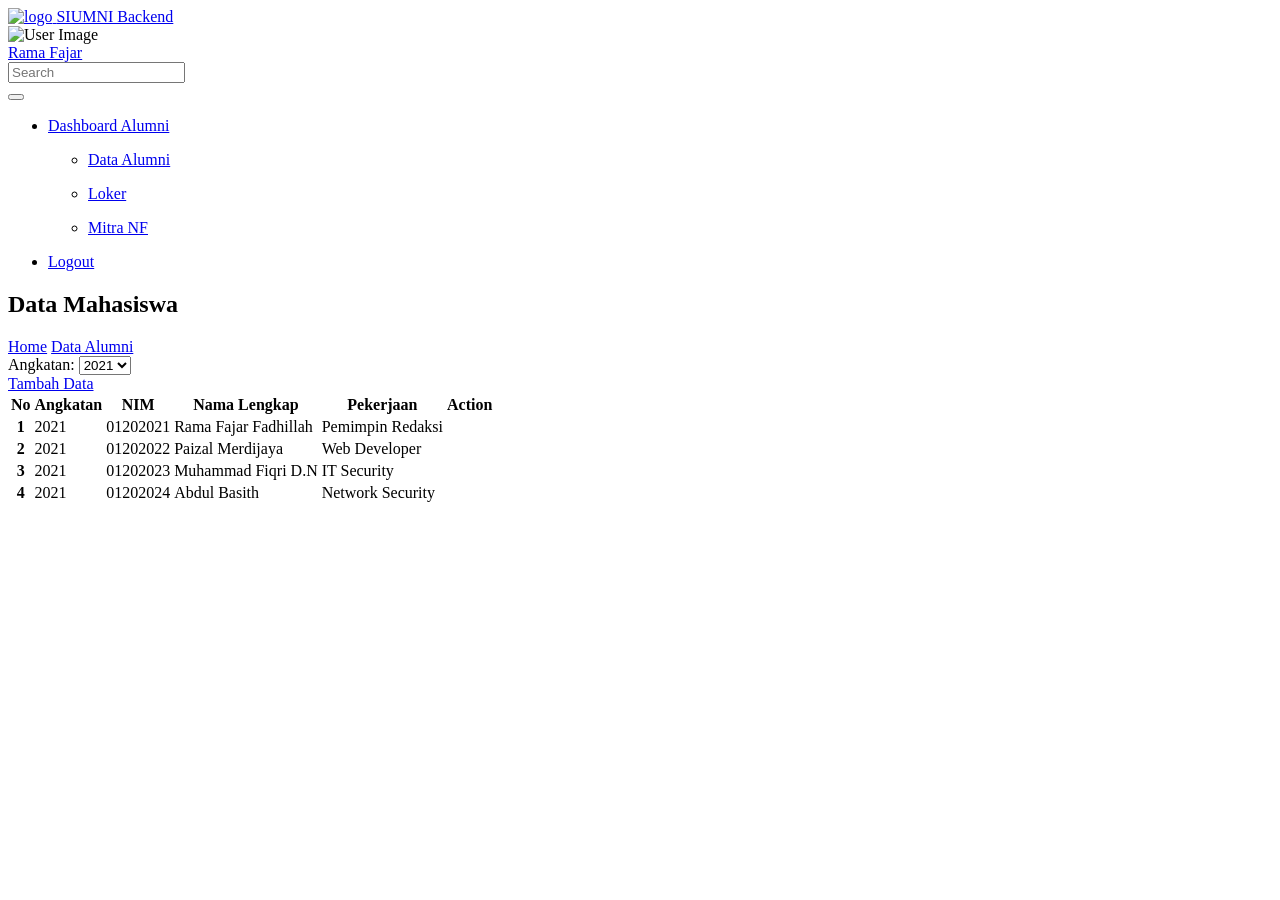
==== data_alumni.html @ de805cc7 "Add files via upload" ====
<!DOCTYPE html>
<!--
This is a starter template page. Use this page to start your new project from
scratch. This page gets rid of all links and provides the needed markup only.
-->
<html lang="en">
<head>
  <meta charset="utf-8">
  <meta name="viewport" content="width=device-width, initial-scale=1">
  <title>AdminLTE 3 | Starter</title>

  <!-- Google Font: Source Sans Pro -->
  <!-- Font Awesome Icons -->
  <link rel="stylesheet" href="assets/plugins/fontawesome-free/css/all.min.css">
  <!-- Theme style -->
  <link rel="stylesheet" href="assets/dist/css/adminlte.min.css">
</head>
<body class="hold-transition sidebar-mini">
<div class="wrapper">

  <!-- Navbar -->
  <nav v>
  <!-- /.navbar -->

  <!-- Main Sidebar Container -->
  <aside class="main-sidebar sidebar-dark-primary elevation-4">
    <!-- Brand Logo -->
    <a href="index3.html" class="brand-link">
      <img src="assets/img/logo.png" alt="logo" class="brand-image">
      <span class="brand-text font-weight-light">SIUMNI Backend</span>
    </a>

    <!-- Sidebar -->
    <div class="sidebar">
      <!-- Sidebar user panel (optional) -->
      <div class="user-panel mt-3 pb-3 mb-3 d-flex">
        <div class="image">
          <img src="assets/dist/img/user2-160x160.jpg" class="img-circle elevation-2" alt="User Image">
        </div>
        <div class="info">
          <a href="#" class="d-block">Rama Fajar</a>
        </div>
      </div>

      <!-- SidebarSearch Form -->
      <div class="form-inline">
        <div class="input-group" data-widget="sidebar-search">
          <input class="form-control form-control-sidebar" type="search" placeholder="Search" aria-label="Search">
          <div class="input-group-append">
            <button class="btn btn-sidebar">
              <i class="fas fa-search fa-fw"></i>
            </button>
          </div>
        </div>
      </div>

      <!-- Sidebar Menu -->
      <nav class="mt-2">
        <ul class="nav nav-pills nav-sidebar flex-column" data-widget="treeview" role="menu" data-accordion="false">
          <!-- Add icons to the links using the .nav-icon class
               with font-awesome or any other icon font library -->
          <li class="nav-item menu-open">
            <a href="#" class="nav-link active">
              <i class="nav-icon fas fa-tachometer-alt"></i>
              <p>
                Dashboard Alumni
                <i class="right fas fa-angle-left"></i>
              </p>
            </a>
            <ul class="nav nav-treeview">
              <li class="nav-item">
                <a href="#" class="nav-link active">
                  <i class="fas fa-database"></i>
                  <p>Data Alumni</p>
                </a>
              </li>
              <li class="nav-item">
                <a href="#" class="nav-link">
                  <i class="far fa-clipboard"></i>                 
                  <p>Loker</p>
                </a>
              </li>
               <li class="nav-item">
                <a href="#" class="nav-link">
                  <i class="fas fa-users"></i>
                  <p>Mitra NF</p>
                </a>
              </li>
            </ul>
          </li>
          <li class="nav-item">
            <a href="index.html" class="nav-link">
              <i class="fas fa-sign-out-alt"></i>
              Logout
            </a>
          </li>
        </ul>
      </nav>
      <!-- /.sidebar-menu -->
    </div>
    <!-- /.sidebar -->
  </aside>

  <!-- Content Wrapper. Contains page content -->
  <div class="content-wrapper">
    <!-- Content Header (Page header) -->
    <div class="content-header">
      <div class="container-fluid">
        <a class="nav-link" data-widget="pushmenu" href="#" role="button"><i class="fas fa-bars"></i></a>
        <div class="row mt-5 mb-2">
          <div class="col-sm-6">

            <h1 class="m-0">Data Mahasiswa</h1>
          </div><!-- /.col -->
          <div class="col-sm-6">
              <div class="breadcrumb float-sm-right">
              <a href="#" class="breadcrumb-item ">Home</a>
              <a href="data_alumni.html" class="breadcrumb-item active">Data Alumni</a>
            </div>
          </div><!-- /.col -->
        </div><!-- /.row -->
        <div class="row">
          <div class="col-lg-3">
            <div class="form-inline">
              <label>Angkatan:</label>
              <select class="form-control form-control-sm">
                    <option>2021</option>
                    <option>2020</option>
                    <option>2019</option>
                  </select>
            </div>
          </div>
        </div>
      </div><!-- /.container-fluid -->
    </div>
    <!-- /.content-header -->

    <!-- Main content -->
    <div class="content">
      <div class="container-fluid">
        <div class="row mt-3">
          <div class="col-lg-12">
            <a href="tambah_data.html" class="btn btn-primary mb-3">Tambah Data</a>
            <table class="table table-bordered text-center">
              <thead class="thead-dark">
                <tr>
                  <th scope="col">No</th>
                  <th scope="col">Angkatan</th>
                  <th scope="col">NIM</th>
                  <th scope="col">Nama Lengkap</th>
                  <th scope="col">Pekerjaan</th>
                  <th scope="col">Action</th>
                </tr>
              </thead>
              <tbody>
                <tr>
                  <th scope="row">1</th>
                  <td>2021</td>
                  <td>01202021</td>
                  <td>Rama Fajar Fadhillah</td>
                  <td>Pemimpin Redaksi</td>
                  <td style="word-spacing:10px;">
                    <a href="#"><i class="fas fa-info"></i></a>
                    <a href="#"><i class="fas fa-edit"></i></a>  
                    <a href="#"><i class="fas fa-trash"></i></a>
                  </td>
                </tr>
                <tr>
                  <th scope="row">2</th>
                  <td>2021</td>
                  <td>01202022</td>
                  <td>Paizal Merdijaya</td>
                  <td>Web Developer</td>
                  <td style="word-spacing:10px;">
                    <a href="#"><i class="fas fa-info"></i></a>
                    <a href="#"><i class="fas fa-edit"></i></a>  
                    <a href="#"><i class="fas fa-trash"></i></a>
                  </td>
                </tr>
                <tr>
                  <th scope="row">3</th>
                  <td>2021</td>
                  <td>01202023</td>
                  <td>Muhammad Fiqri D.N</td>
                  <td>IT Security</td>
                  <td style="word-spacing:10px;">
                    <a href="#"><i class="fas fa-info"></i></a>
                    <a href="#"><i class="fas fa-edit"></i></a>  
                    <a href="#"><i class="fas fa-trash"></i></a>
                  </td>
                </tr>
                <tr>
                  <th scope="row">4</th>
                  <td>2021</td>
                  <td>01202024</td>
                  <td>Abdul Basith</td>
                  <td>Network Security</td>
                  <td style="word-spacing:10px;">
                    <a href="#"><i class="fas fa-info"></i></a>
                    <a href="#"><i class="fas fa-edit"></i></a>  
                    <a href="#"><i class="fas fa-trash"></i></a>
                  </td>
                </tr>
              </tbody>
            </table>
          </div>
        </div>
        <!-- /.row -->
      </div><!-- /.container-fluid -->
    </div>
    <!-- /.content -->
  </div>
  <!-- /.content-wrapper -->
</div>
<!-- ./wrapper -->

<!-- REQUIRED SCRIPTS -->

<!-- jQuery -->
<script src="assets/plugins/jquery/jquery.min.js"></script>
<!-- Bootstrap 4 -->
<script src="assets/plugins/bootstrap/js/bootstrap.bundle.min.js"></script>
<!-- AdminLTE App -->
<script src="assets/dist/js/adminlte.min.js"></script>
</body>
</html>
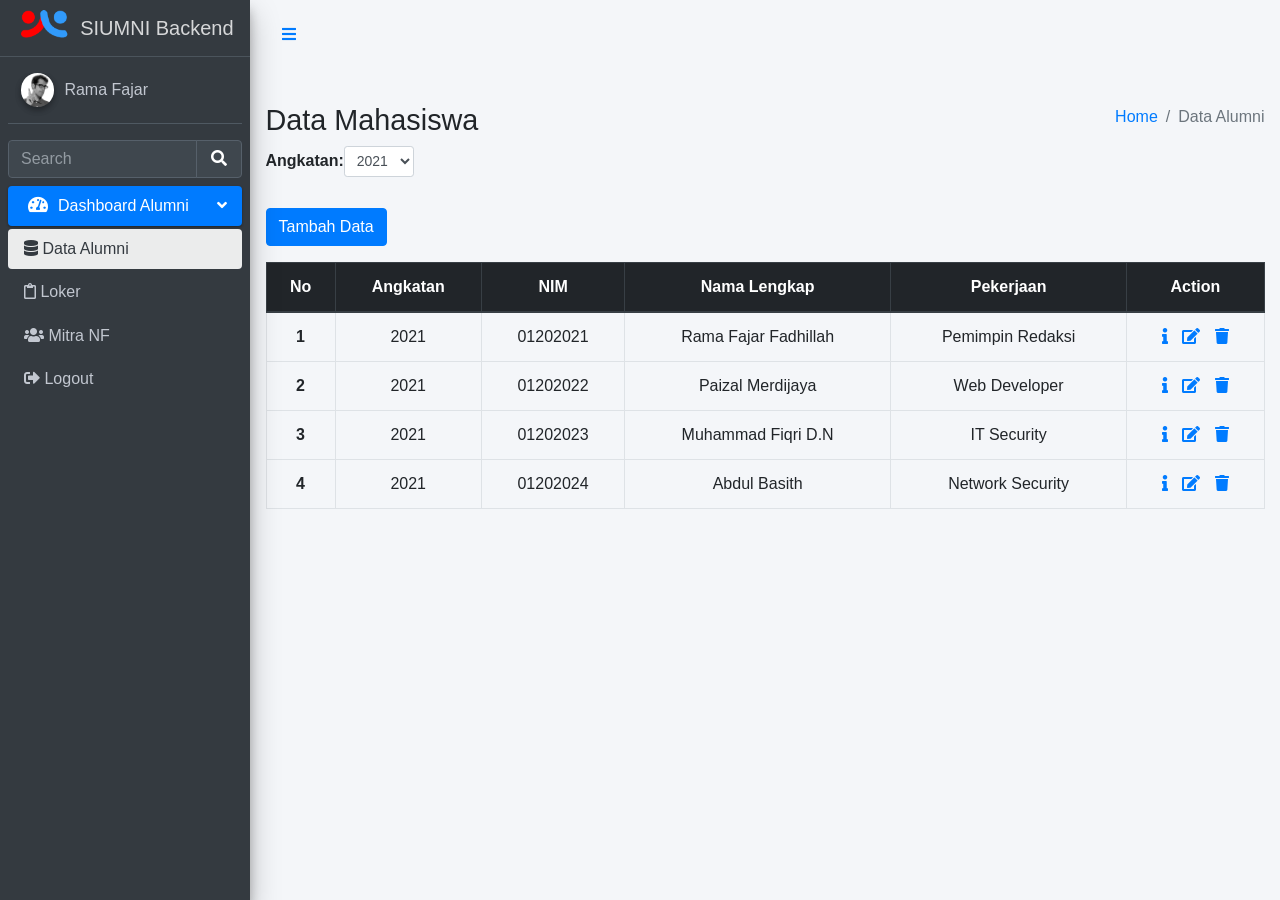
==== commit 51c07c9c: "Update data_alumni.html" ====
--- a/data_alumni.html
+++ b/data_alumni.html
@@ -7,7 +7,7 @@
 <head>
   <meta charset="utf-8">
   <meta name="viewport" content="width=device-width, initial-scale=1">
-  <title>AdminLTE 3 | Starter</title>
+  <title>Data Alumni</title>
 
   <!-- Google Font: Source Sans Pro -->
   <!-- Font Awesome Icons -->
